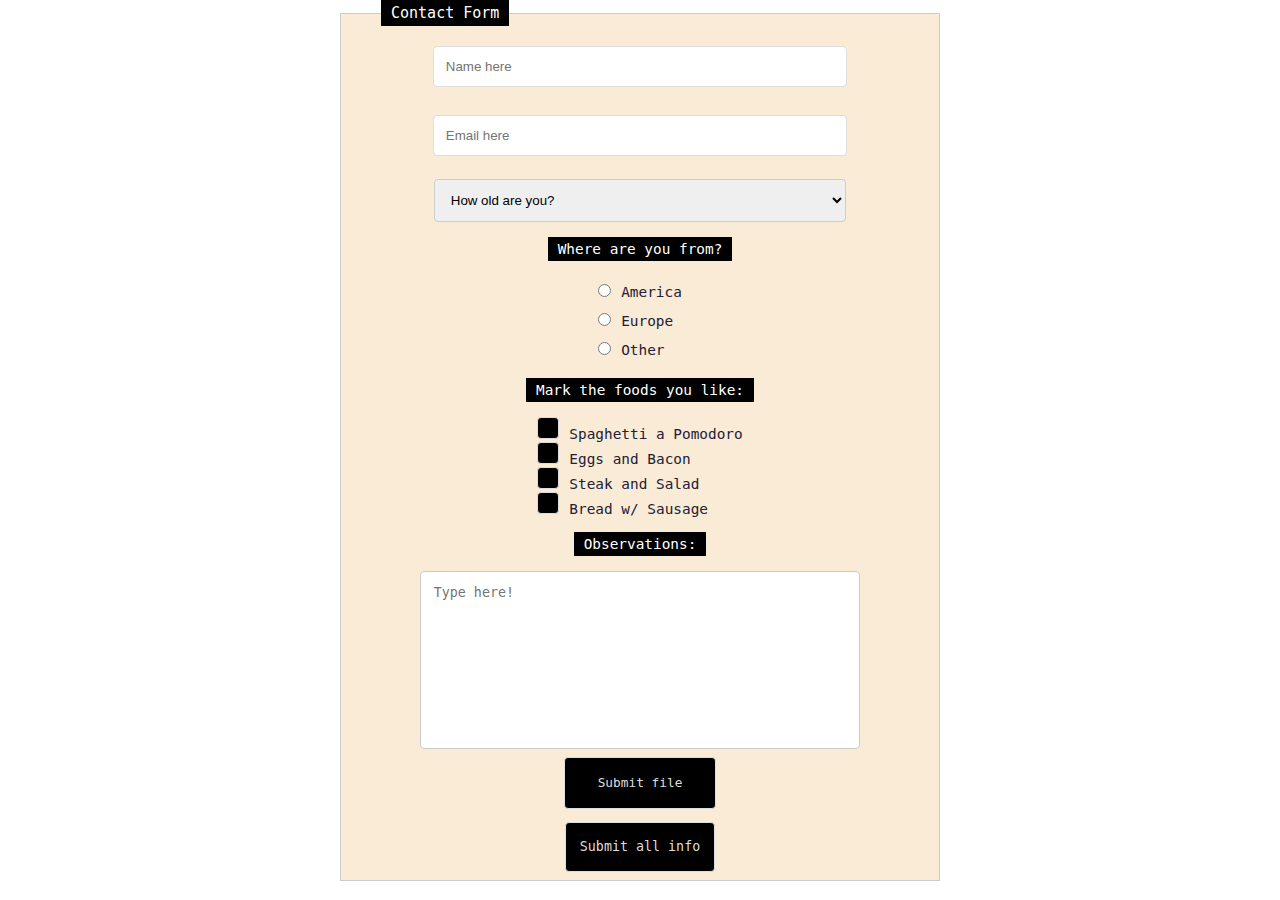
==== index.html @ 58390c1e "Update index.html" ====
<!DOCTYPE html>
<html>
<html lang="en">
<head>
	<meta charset="UTF-8">
	<title>Contact</title>
	<link href="formstyle.css" type="text/css" rel="stylesheet">
	<script src="Ju.js"></script>
</head>
<body>
    <form>
        <fieldset>
            <legend>Contact Form</legend>
            <input type="text" name="name" placeholder="Name here">
            <input type="email" name="email" placeholder="Email here">
            <div>
                <select name="lista">
                    <option disabled selected>How old are you?</option>
                    <option value="-18">>18</option>
                    <option value="18-25">18-25</option>
                    <option value="25-32">25-32</option>
                    <option value="32+">32+</option>
                </select>
            </div>
            <div>
                <p>Where are you from?</p>
            </div>
            <div class="radio-input">
                <div>
                    <input type="radio" name= "city" value="America"><span>America</span>
                </div>
                <div>
                    <input type="radio" name= "city" value="Europe"><span>Europe</span>
                </div>
                <div>
                    <input type="radio" name= "city" value="Other"><span>Other</span>
                </div>
            </div>

            <div>
                <p>Mark the foods you like:</p>
            </div>
            <div class="radio-input">
                <div>
                    <input id="check1" type="checkbox" name="food[]" value="Spaghetti">
                    <label for="check1"></label><span>Spaghetti a Pomodoro</span>
                </div>
                <div>
                    <input id="check2" type="checkbox" name="food[]" value="eggsbacon">
                    <label for="check2"></label><span>Eggs and Bacon</span>
                </div>
                <div>
                    <input id="check3" type="checkbox" name="food[]" value="Steak">
                    <label for="check3"></label><span>Steak and Salad</span>
                </div>
                <div>
                    <input id="check4" type="checkbox" name="food[]" value="">
                    <label for="check4"></label><span>Bread w/ Sausage</span>
                </div>
            </div>

            <div><p>Observations:</p></div>
            <div>
                <textarea name="obs" placeholder="Type here!"></textarea><br>
                <input type="file" name="file" id="file" />
                <label for="file">Submit file</label>
                <input type="submit" name="Submit" value="Submit all info">
            </div>
        </fieldset>
        </form>
</body>
</html>
---- formstyle.css ----
* {
    margin: 0;
    padding: 0;
}

html, body {
    height: 100%;
    font-family: 'Roboto Mono', monospace;
}

::selection {
  color: white;
  background-color: #ffb7b7;
}

form {
    font-size: .9em;
    width: 90%;
    max-width: 600px;
    margin: 0 auto;
    text-align: center;
}

label[for=file] {
    display: block;
    margin: 5px auto;
    border-radius: 4px;
    border: 1px solid #ddd;
    background-color: #000;
    color: #ddd;
    width: 150px;
    height: 50px;
    line-height: 50px; 
    font-size: .8rem;
    cursor: pointer;
}

label[for=check1], label[for=check2], label[for=check3], label[for=check4] {
    display: inline-block;
    border-radius: 4px;
    border: 1px solid #ddd;
    background-color: #000;
    color: #ddd;
    width: 20px;
    height: 20px;
    text-align: right;
    cursor: pointer;
}

input[type=checkbox]:checked + label {
    background-color: darkorange;
}

label[for=file]:hover {
    cursor: pointer;
    background-color: darkorange;
}

legend {
    font-size: 15px;
    text-align: left;
    background-color: #000;
    color: #fff;
    padding: 4px 10px;
}

form p {
    display: inline-block;
    background-color: #000;
    color: #fff;
    padding: 4px 10px;
    margin-top: 15px;
    margin-bottom: 15px;
}

form fieldset {
    border: 1px solid #ccc;
    background-color: antiquewhite;
    padding: 0 40px;
}

form select {
    /* -webkit-appearance: none; 
    /* -moz-appearance: none; 
    /* background-image: url(../images/arrow2.png);
    background-size: 20px 20px;
    background-repeat: no-repeat;
    background-position: right; */
    cursor: pointer;
    border: 1px solid #ccc;
    border-radius: 4px;
    display: inline-block;
    width: calc(75% + 24px);
    margin-top: 15px;
    padding: 12px;
}

form select option {
    color: #222034;
}

form select option[disabled] {
    color: #ccc;
}

form textarea {
    font-family: 'Roboto Mono', monospace;
    border: 1px solid #ccc;
    border-radius: 4px;
    resize: none;
    width: calc(75% + 24px);
    height: 150px;
    padding: .8rem;
    outline: none;  
}

input {
    margin: .5rem 0;
    padding: .5rem;
    border-radius: 4px;
    border: 1px solid #ddd;
}

form input[type=file] {
    display: none;
}

form input[type=checkbox] {
    display: none;
}

form input[type=text], form input[type=email] {
    display: inline-block;
    margin-top: 20px;
    width: 75%;
    padding: 12px;
}

form input[type=submit] {
    font-family: 'Roboto Mono', monospace;
    background-color: #000;
    width: 150px;
    height: 50px;
    color: #ddd;
    cursor: pointer;
}

form input[type=submit]:hover {
    outline: 0;
    background-color: darkorange;
    color: #000;
}

form input[type=text]:focus, form input[type=email]:focus {
    outline: 0;
    background-color: #000;
    color: #ddd;
}

form select:focus {
    outline: 0;
}

.radio-input {
    display: inline-block;
    text-align: left;
}

.radio-input span {
    margin-left: 10px;
    color: #222034;
}
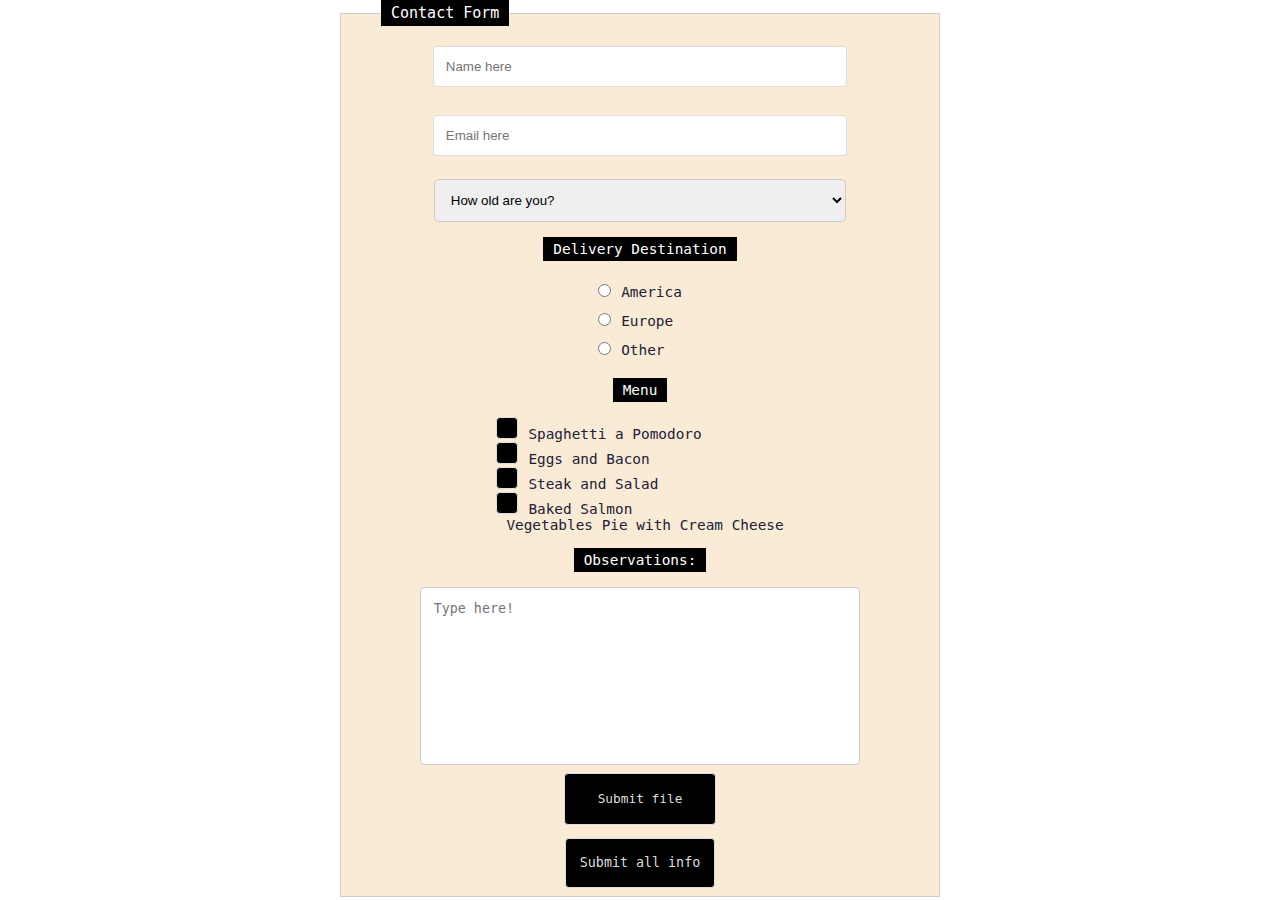
==== commit 0066d542: "Update index.html to most recent modifications" ====
--- a/index.html
+++ b/index.html
@@ -1,12 +1,16 @@
 <!DOCTYPE html>
 <html>
 <html lang="en">
+
 <head>
-	<meta charset="UTF-8">
-	<title>Contact</title>
-	<link href="formstyle.css" type="text/css" rel="stylesheet">
-	<script src="Ju.js"></script>
+    <meta charset="UTF-8">
+    <title>Contact Us!</title>
+    <link href="formstyle.css" type="text/css" rel="stylesheet">
+    <link rel="stylesheet" href="path/to/hack-subset.css">
+    <link href="https://fonts.googleapis.com/css?family=Fira+Mono" rel="stylesheet">
+    <script src="Ju.js"></script>
 </head>
+
 <body>
     <form>
         <fieldset>
@@ -23,22 +27,22 @@
                 </select>
             </div>
             <div>
-                <p>Where are you from?</p>
+                <p>Delivery Destination</p>
             </div>
             <div class="radio-input">
                 <div>
-                    <input type="radio" name= "city" value="America"><span>America</span>
+                    <input type="radio" name="city" value="America"><span>America</span>
                 </div>
                 <div>
-                    <input type="radio" name= "city" value="Europe"><span>Europe</span>
+                    <input type="radio" name="city" value="Europe"><span>Europe</span>
                 </div>
                 <div>
-                    <input type="radio" name= "city" value="Other"><span>Other</span>
+                    <input type="radio" name="city" value="Other"><span>Other</span>
                 </div>
             </div>
 
             <div>
-                <p>Mark the foods you like:</p>
+                <p>Menu</p>
             </div>
             <div class="radio-input">
                 <div>
@@ -54,12 +58,18 @@
                     <label for="check3"></label><span>Steak and Salad</span>
                 </div>
                 <div>
-                    <input id="check4" type="checkbox" name="food[]" value="">
-                    <label for="check4"></label><span>Bread w/ Sausage</span>
+                    <input id="check4" type="checkbox" name="food[]" value="Salmon">
+                    <label for="check4"></label><span>Baked Salmon</span>
+                </div>
+                <div>
+                    <input id="check5" type="checkbox" name="food[]" value="VegPie">
+                    <label for="check5"></label><span>Vegetables Pie with Cream Cheese</span>
                 </div>
             </div>
 
-            <div><p>Observations:</p></div>
+            <div>
+                <p>Observations:</p>
+            </div>
             <div>
                 <textarea name="obs" placeholder="Type here!"></textarea><br>
                 <input type="file" name="file" id="file" />
@@ -67,6 +77,7 @@
                 <input type="submit" name="Submit" value="Submit all info">
             </div>
         </fieldset>
-        </form>
+    </form>
 </body>
+
 </html>
